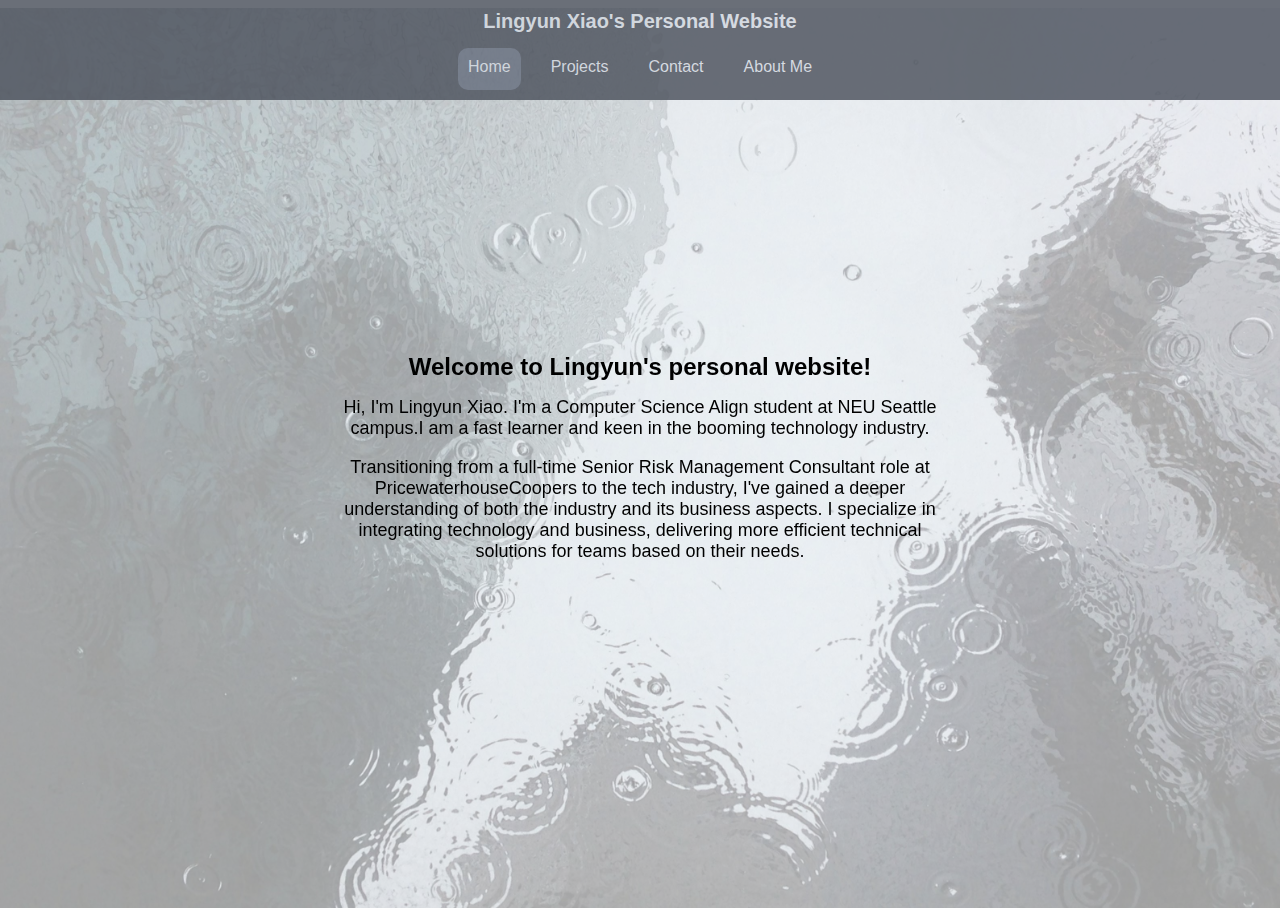
==== index.html @ 680ef3da "demo" ====
<!DOCTYPE html>
<html lang="en">
  <head>
    <meta charset="UTF-8" />
    <title>Home</title>
    <link rel="stylesheet" href="./style.css" />
  </head>
  <body>
    <img
      class="backgroundImage"
      src="./images/home-background-img.jpg"
      alt="background-picture"
    />
    <div class="all-contents-container">
      <!-- Navbar -->
      <nav class="nav">
        <div class="nav-title">Lingyun Xiao's Personal Website</div>
        <input type="checkbox" id="toggle" style="display: none" />
        <div class="nav-items">
          <a class="nav-item active" href="/">Home</a>
          <a class="nav-item" href="/myprojects/">Projects</a>
          <a class="nav-item" href="/contact/">Contact</a>
          <a class="nav-item" href="/aboutme">About Me</a>
        </div>
        <label for="toggle" class="menu-toggle">
          <svg viewBox="0 0 24 24" width="24" height="24">
            <path
              stroke="#d2d7df"
              stroke-width="2"
              stroke-linecap="round"
              d="M19 4a1 1 0 01-1 1H2a1 1 0 010-2h16a1 1 0 011 1zm0 6a1 1 0 01-1 1H2a1 1 0 110-2h16a1 1 0 011 1zm-1 7a1 1 0 100-2H2a1 1 0 100 2h16z"
            />
          </svg>
        </label>
      </nav>

      <!-- Content Section -->
      <div class="content">
        <h1 class="h1">Welcome to Lingyun's personal website!</h1>
        <span class="p">
          Hi, I'm Lingyun Xiao. I'm a Computer Science Align student at NEU
          Seattle campus.I am a fast learner and keen in the booming technology
          industry.
        </span>
        <p class="p">
          Transitioning from a full-time Senior Risk Management Consultant role
          at PricewaterhouseCoopers to the tech industry, I've gained a deeper
          understanding of both the industry and its business aspects. I
          specialize in integrating technology and business, delivering more
          efficient technical solutions for teams based on their needs.
        </p>
      </div>
    </div>
  </body>
</html>
---- style.css ----
body {
  font-family: "Gill Sans", "Gill Sans MT", Calibri, "Trebuchet MS", sans-serif;
  height: 100vh;
  justify-content: center;
  align-items: center;
  display: flex;
  flex-direction: column;
}

.all-contents-container {
  display: flex;
  justify-content: center;
  align-items: center;
  flex-direction: column;
  gap: 80px;
  padding: 20px 0;
  height: calc(100vh - 80px);
  padding-top: 20px;
  overflow-y: auto;
  max-height: calc(100vh - 80px);
}

.backgroundImage {
  background-size: cover;
  background-position: center;
  background-repeat: no-repeat;
  position: fixed;
  width: 100%;
  height: 100%;
  z-index: -1;
  opacity: 0.4;
}

.nav {
  display: grid;
  border-radius: 10px;
  grid-template-rows: auto auto;
  justify-items: center;
  background-color: #505661;
  color: #d2d7df;
  padding: 10px;
  width: 100%;
  position: fixed;
  height: 80px;
  top: 0;
  z-index: 100;
  transition: background-color 0.3s ease;
  opacity: 0.85;
}

.nav-title {
  font-size: 20px;
  font-weight: bold;
  margin-bottom: 10px;
}

.nav-items {
  display: flex;
  justify-content: center;
  gap: 20px;
}

.nav-item {
  color: #d2d7df;
  text-decoration: none;
  padding: 10px;
  transition: background-color 0.3s ease;
  border-radius: 10px;
}

.nav-item:hover,
.nav-item.active {
  background-color: #697180;
  border-radius: 10px;
}

.content {
  display: flex;
  justify-content: center;
  align-items: center;
  flex-direction: column;
  padding: 20px 20px;
  width: 50%;
}

.menu-toggle {
  display: none;
}

.h1 {
  font-size: 24px;
  font-weight: bold;
  text-align: center;
}

.p {
  font-size: 18px;
  text-align: center;
}

@media (max-width: 600px) {
  .nav-items {
    display: none;
    flex-direction: column;
    justify-content: center;
    align-items: center;
  }

  .nav-title {
    font-size: 18px;
  }

  .menu-toggle {
    display: block;
    cursor: pointer;
    width: 30px;
    height: 30px;
  }

  .menu-toggle svg {
    fill: #d2d7df;
  }

  #toggle:checked + .nav-items {
    display: flex;
    padding: 10px 0;
    background-color: #505661;
    border-radius: 10px;
    position: absolute;
    top: 50px;
    width: 100%;
  }

  #toggle:checked + .nav-items + label {
    display: none;
  }

  .all-contents-container {
    margin-top: 100px;
  }
}
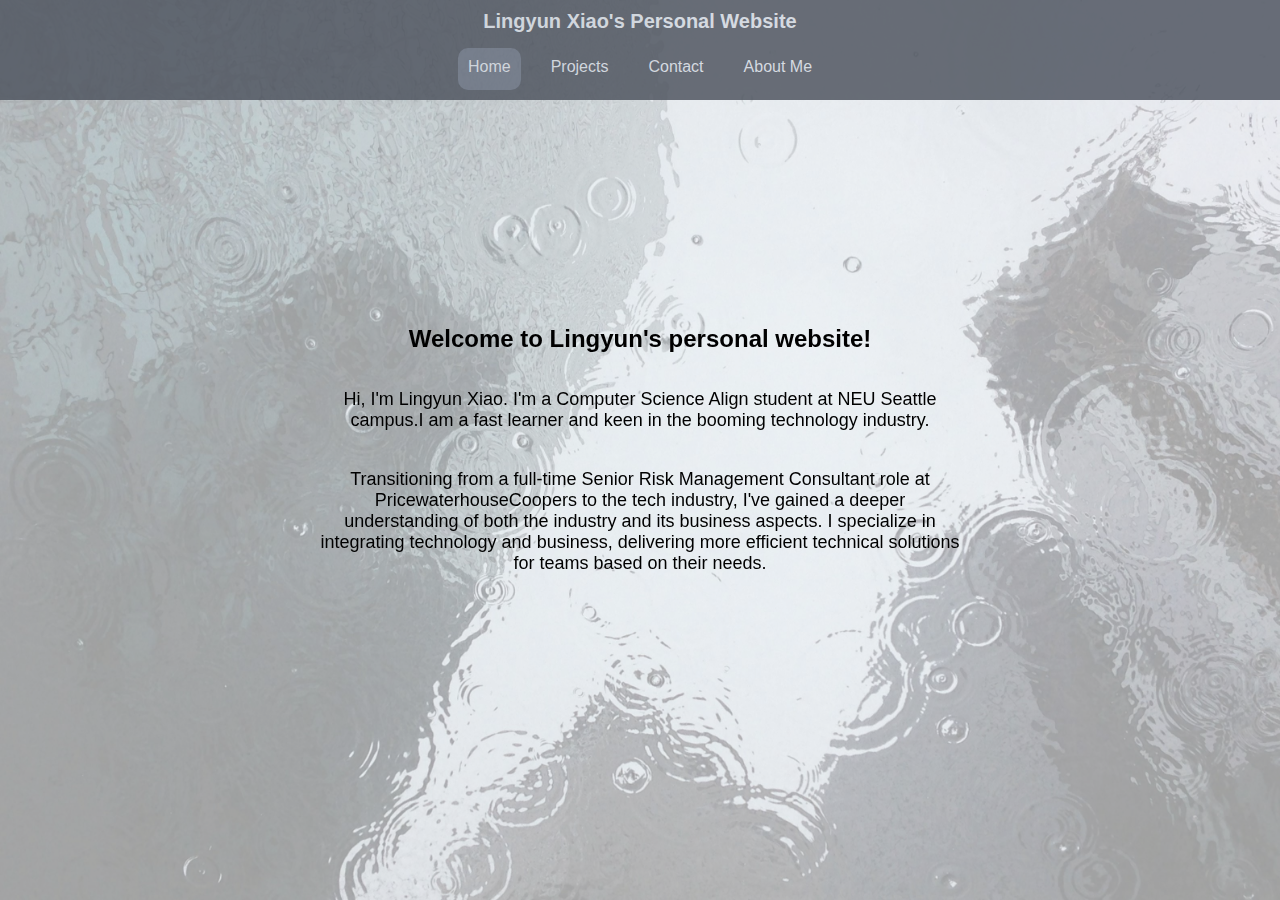
==== commit 54de789f: "modify css" ====
--- a/index.html
+++ b/index.html
@@ -2,6 +2,10 @@
 <html lang="en">
   <head>
     <meta charset="UTF-8" />
+    <meta name="viewport" content="width=device-width, initial-scale=1.0" />
+    <base
+      href="https://chloelingyunxiao.github.io/cs5610-project1-personal-website/"
+    />
     <title>Home</title>
     <link rel="stylesheet" href="./style.css" />
   </head>
@@ -11,16 +15,16 @@
       src="./images/home-background-img.jpg"
       alt="background-picture"
     />
-    <div class="all-contents-container">
+    <div class="content">
       <!-- Navbar -->
       <nav class="nav">
         <div class="nav-title">Lingyun Xiao's Personal Website</div>
         <input type="checkbox" id="toggle" style="display: none" />
         <div class="nav-items">
-          <a class="nav-item active" href="/">Home</a>
-          <a class="nav-item" href="/myprojects/">Projects</a>
-          <a class="nav-item" href="/contact/">Contact</a>
-          <a class="nav-item" href="/aboutme">About Me</a>
+          <a class="nav-item active" href="./">Home</a>
+          <a class="nav-item" href="./myprojects/">Projects</a>
+          <a class="nav-item" href="./contact/">Contact</a>
+          <a class="nav-item" href="./aboutme">About Me</a>
         </div>
         <label for="toggle" class="menu-toggle">
           <svg viewBox="0 0 24 24" width="24" height="24">
@@ -35,7 +39,7 @@
       </nav>
 
       <!-- Content Section -->
-      <div class="content">
+      <div class="homepage-greeting">
         <h1 class="h1">Welcome to Lingyun's personal website!</h1>
         <span class="p">
           Hi, I'm Lingyun Xiao. I'm a Computer Science Align student at NEU
--- a/style.css
+++ b/style.css
@@ -5,19 +5,7 @@
   align-items: center;
   display: flex;
   flex-direction: column;
-}
-
-.all-contents-container {
-  display: flex;
-  justify-content: center;
-  align-items: center;
-  flex-direction: column;
-  gap: 80px;
-  padding: 20px 0;
-  height: calc(100vh - 80px);
-  padding-top: 20px;
-  overflow-y: auto;
-  max-height: calc(100vh - 80px);
+  margin: 0;
 }
 
 .backgroundImage {
@@ -98,6 +86,14 @@
   text-align: center;
 }
 
+.homepage-greeting {
+  display: flex;
+  justify-content: center;
+  align-items: center;
+  flex-direction: column;
+  gap: 20px;
+}
+
 @media (max-width: 600px) {
   .nav-items {
     display: none;
@@ -134,8 +130,4 @@
   #toggle:checked + .nav-items + label {
     display: none;
   }
-
-  .all-contents-container {
-    margin-top: 100px;
-  }
 }
